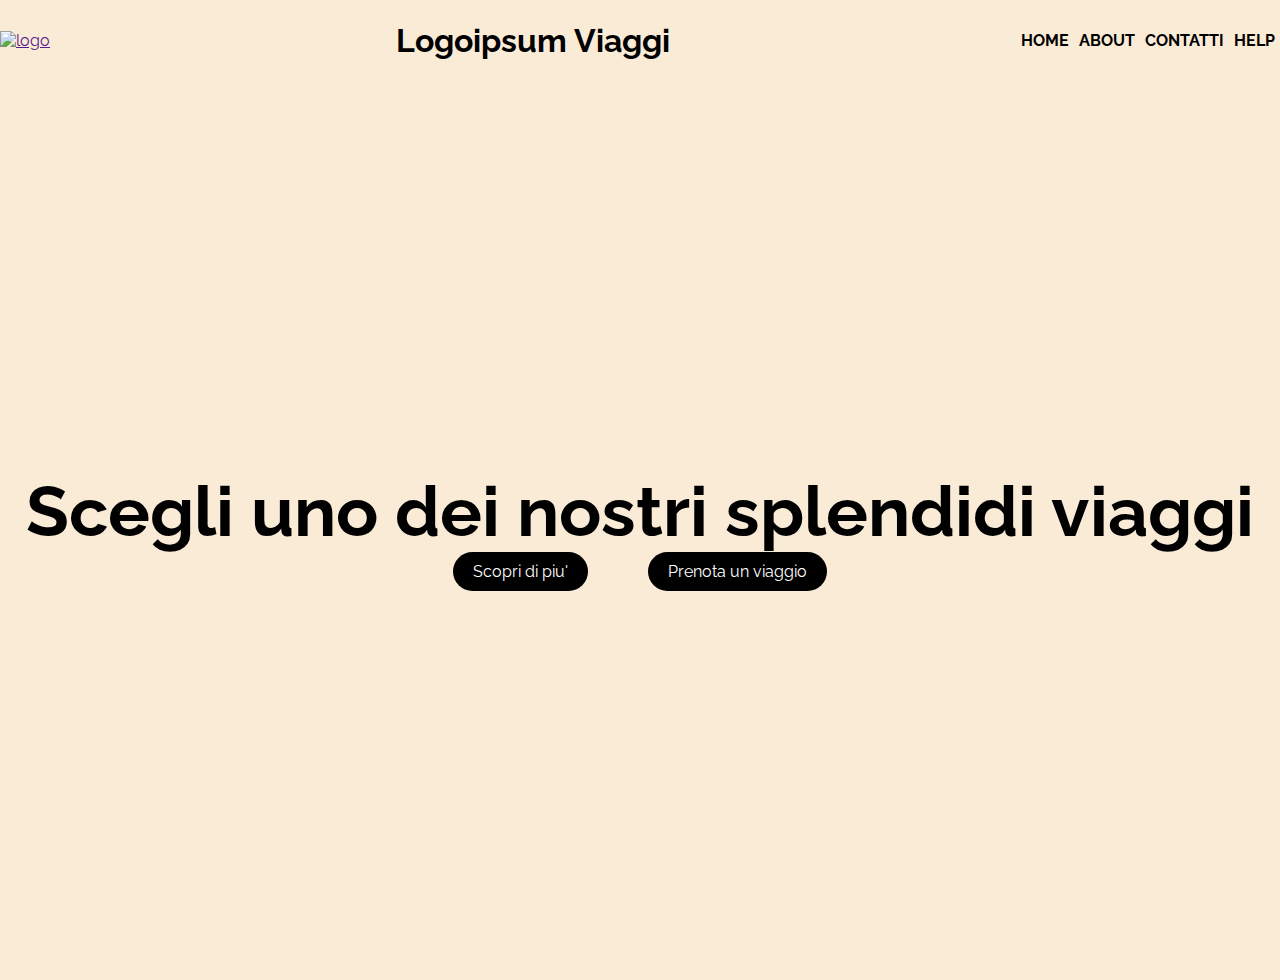
==== Index.html @ be2c8471 "MILESTONE 2" ====
<!DOCTYPE html>
<html lang="en">

<head>
    <meta charset="UTF-8">
    <meta name="viewport" content="width=device-width, initial-scale=1.0">
    <link rel="stylesheet" href="style.css">
    <link rel="preconnect" href="https://fonts.googleapis.com">
    <link rel="preconnect" href="https://fonts.gstatic.com" crossorigin>
    <link href="https://fonts.googleapis.com/css2?family=Raleway:ital,wght@1,200&display=swap" rel="stylesheet">
    <title>Sito Simone</title>
</head>

<body>

    <header>
        <navbar>
            
            <div class="wrapper">
                
                <a href=""><img src="https://img.logoipsum.com/241.svg" alt="logo"></a>
                
                <h1>Logoipsum Viaggi</h1>
                
                <div class="menu">
                    <ul>
                        <li><a href="">Home</a></li>
                        <li><a href="">About</a></li>
                        <li><a href="">Contatti</a></li>
                        <li><a href="">Help</a></li>
                    </ul>
                
                </div>
            
            </div>
        
        </navbar>

    </header>

    <div class="jumbo">
        <div class="cta">
            <h1>Scegli uno dei nostri splendidi viaggi</h1>
            <div class="btns">
                <div class="btn-1">
                    <a href="#section">Scopri di piu'</a>
                </div>
                <div class="btn-2">
                    <a href="contatti.html">Prenota un viaggio</a>
                </div>
            </div>
        </div>
        <div class="cta"></div>
    </div>


</body>

</html>
---- style.css ----
/* Reset */
* {
    margin: 0;
    padding: 0;
    box-sizing: border-box;
}

@import url('https://fonts.googleapis.com/css2?family=Open+Sans:wght@300&family=Raleway:ital,wght@1,200&display=swap');
/* Utilities */
body {
    font-family: 'Raleway', sans-serif;
    background-color:antiquewhite;
}
/* Header + navbar */
.wrapper {
    height: 80px;
    margin: 0 auto;
    display: flex;
    justify-content: space-between;
    align-items: center;
}

navbar {
    height: 70px;
}

.menu ul {
    display: flex;
}

.menu ul li {
    list-style: none;
    margin: 5px;
    color: black;
    display: inline;
}

.menu ul li a {
    text-decoration: none;
    color: black;
    text-transform: uppercase;
    font-weight: bolder;
}

/* Jumbo with cta */

.jumbo {
    display: flex;
    align-items: center;
    justify-content: center;
    background-image: url(https://images.unsplash.com/photo-1488646953014-85cb44e25828?q=80&w=1935&auto=format&fit=crop&ixlib=rb-4.0.3&ixid=M3wxMjA3fDB8MHxwaG90by1wYWdlfHx8fGVufDB8fHx8fA%3D%3D);
    background-position: center;
    background-repeat: no-repeat;
    background-size: cover;
    height: 100vh;
}

.jumbo .cta h1{
    font-size: 70px;
}

.jumbo .cta .btns{
    display: flex;
    align-items: center;
    justify-content: center;
}

.btn-1, .btn-2{
    margin: 0 30px;
    padding:10px 20px;
    border-radius: 25px;
    background-color: black;
    color:white;
    
}

.btn-1 a, .btn-2 a{
    text-decoration: none;
    color:white;
}


.btn-2 a:hover, .btn-1 a:hover{
    color: antiquewhite;
    font-weight: bolder;
}
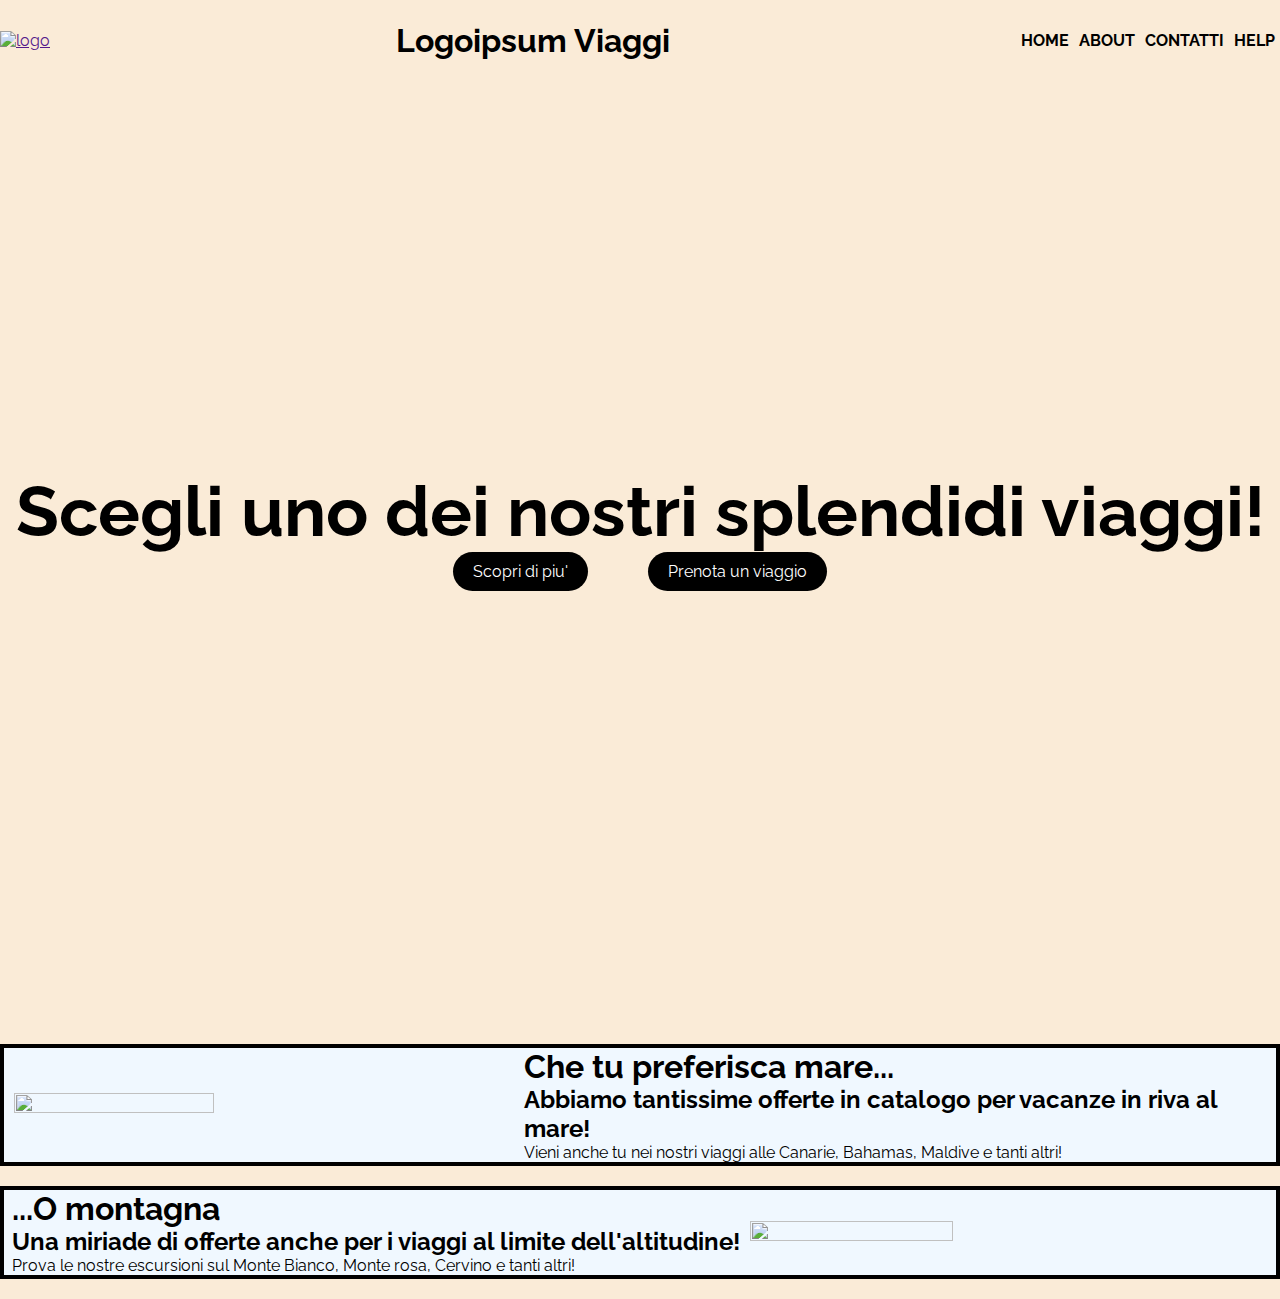
==== commit ed2c2b17: "MILESTONE 3" ====
--- a/Index.html
+++ b/Index.html
@@ -15,13 +15,13 @@
 
     <header>
         <navbar>
-            
+
             <div class="wrapper">
-                
+
                 <a href=""><img src="https://img.logoipsum.com/241.svg" alt="logo"></a>
-                
+
                 <h1>Logoipsum Viaggi</h1>
-                
+
                 <div class="menu">
                     <ul>
                         <li><a href="">Home</a></li>
@@ -29,18 +29,18 @@
                         <li><a href="">Contatti</a></li>
                         <li><a href="">Help</a></li>
                     </ul>
-                
+
                 </div>
-            
+
             </div>
-        
+
         </navbar>
 
     </header>
 
     <div class="jumbo">
         <div class="cta">
-            <h1>Scegli uno dei nostri splendidi viaggi</h1>
+            <h1>Scegli uno dei nostri splendidi viaggi!</h1>
             <div class="btns">
                 <div class="btn-1">
                     <a href="#section">Scopri di piu'</a>
@@ -53,9 +53,29 @@
         <div class="cta"></div>
     </div>
 
+    <div id="section-1">
+            <img
+                src="https://images.unsplash.com/photo-1484291470158-b8f8d608850d?q=80&w=2070&auto=format&fit=crop&ixlib=rb-4.0.3&ixid=M3wxMjA3fDB8MHxwaG90by1wYWdlfHx8fGVufDB8fHx8fA%3D%3D">
+
+        <div class="textfirst">
+            <h1>Che tu preferisca mare...</h1>
+            <h2>Abbiamo tantissime offerte in catalogo per vacanze in riva al mare!</h2>
+            <p>Vieni anche tu nei nostri viaggi alle Canarie, Bahamas, Maldive e tanti altri!</p>
+        </div>
+
+    </div>
+    <div id="section-2">
+            <img
+                src="https://images.unsplash.com/photo-1519681393784-d120267933ba?q=80&w=2070&auto=format&fit=crop&ixlib=rb-4.0.3&ixid=M3wxMjA3fDB8MHxwaG90by1wYWdlfHx8fGVufDB8fHx8fA%3D%3D">
+        
+        <div class="textsecond">
+            <h1>...O montagna</h1>
+            <h2>Una miriade di offerte anche per i viaggi al limite dell'altitudine!</h2>
+            <p>Prova le nostre escursioni sul Monte Bianco, Monte rosa, Cervino e tanti altri!</p>
+        </div>
+    </div>
+
 
 </body>
 
-</html>
-
-
+</html>--- a/style.css
+++ b/style.css
@@ -1,4 +1,3 @@
-
 /* Reset */
 * {
     margin: 0;
@@ -7,12 +6,14 @@
 }
 
 @import url('https://fonts.googleapis.com/css2?family=Open+Sans:wght@300&family=Raleway:ital,wght@1,200&display=swap');
+
 /* Utilities */
 body {
     font-family: 'Raleway', sans-serif;
-    background-color:antiquewhite;
+    background-color: antiquewhite;
 }
-/* Header + navbar */
+
+/* Header + navbar MILESTONE 1 */
 .wrapper {
     height: 80px;
     margin: 0 auto;
@@ -43,7 +44,7 @@
     font-weight: bolder;
 }
 
-/* Jumbo with cta */
+/* Jumbo with cta MILESTONE 2*/
 
 .jumbo {
     display: flex;
@@ -54,34 +55,64 @@
     background-repeat: no-repeat;
     background-size: cover;
     height: 100vh;
+    margin-bottom: 5%;
 }
 
-.jumbo .cta h1{
+.jumbo .cta h1 {
     font-size: 70px;
 }
 
-.jumbo .cta .btns{
+.jumbo .cta .btns {
     display: flex;
     align-items: center;
     justify-content: center;
 }
 
-.btn-1, .btn-2{
+.btn-1,
+.btn-2 {
     margin: 0 30px;
-    padding:10px 20px;
+    padding: 10px 20px;
     border-radius: 25px;
     background-color: black;
-    color:white;
-    
+    color: white;
+
 }
 
-.btn-1 a, .btn-2 a{
+.btn-1 a,
+.btn-2 a {
     text-decoration: none;
-    color:white;
+    color: white;
 }
 
 
-.btn-2 a:hover, .btn-1 a:hover{
+.btn-2 a:hover,
+.btn-1 a:hover {
     color: antiquewhite;
     font-weight: bolder;
 }
+
+/* Sections 1,2 MILESTONE 3*/
+
+#section-1,
+#section-2 {
+    display: flex;
+    align-items:center; 
+    justify-content: center;
+    border: 4px solid black;
+    background-color: aliceblue;
+    padding: 0 auto;
+    margin: 20px auto;
+    width: 100%;
+}
+
+#section-1 img,
+#section-2 img {
+    height: 40%;
+    width: 40%;
+    margin: 0 10px;
+}
+
+
+#section-2{
+    flex-direction:row-reverse;
+}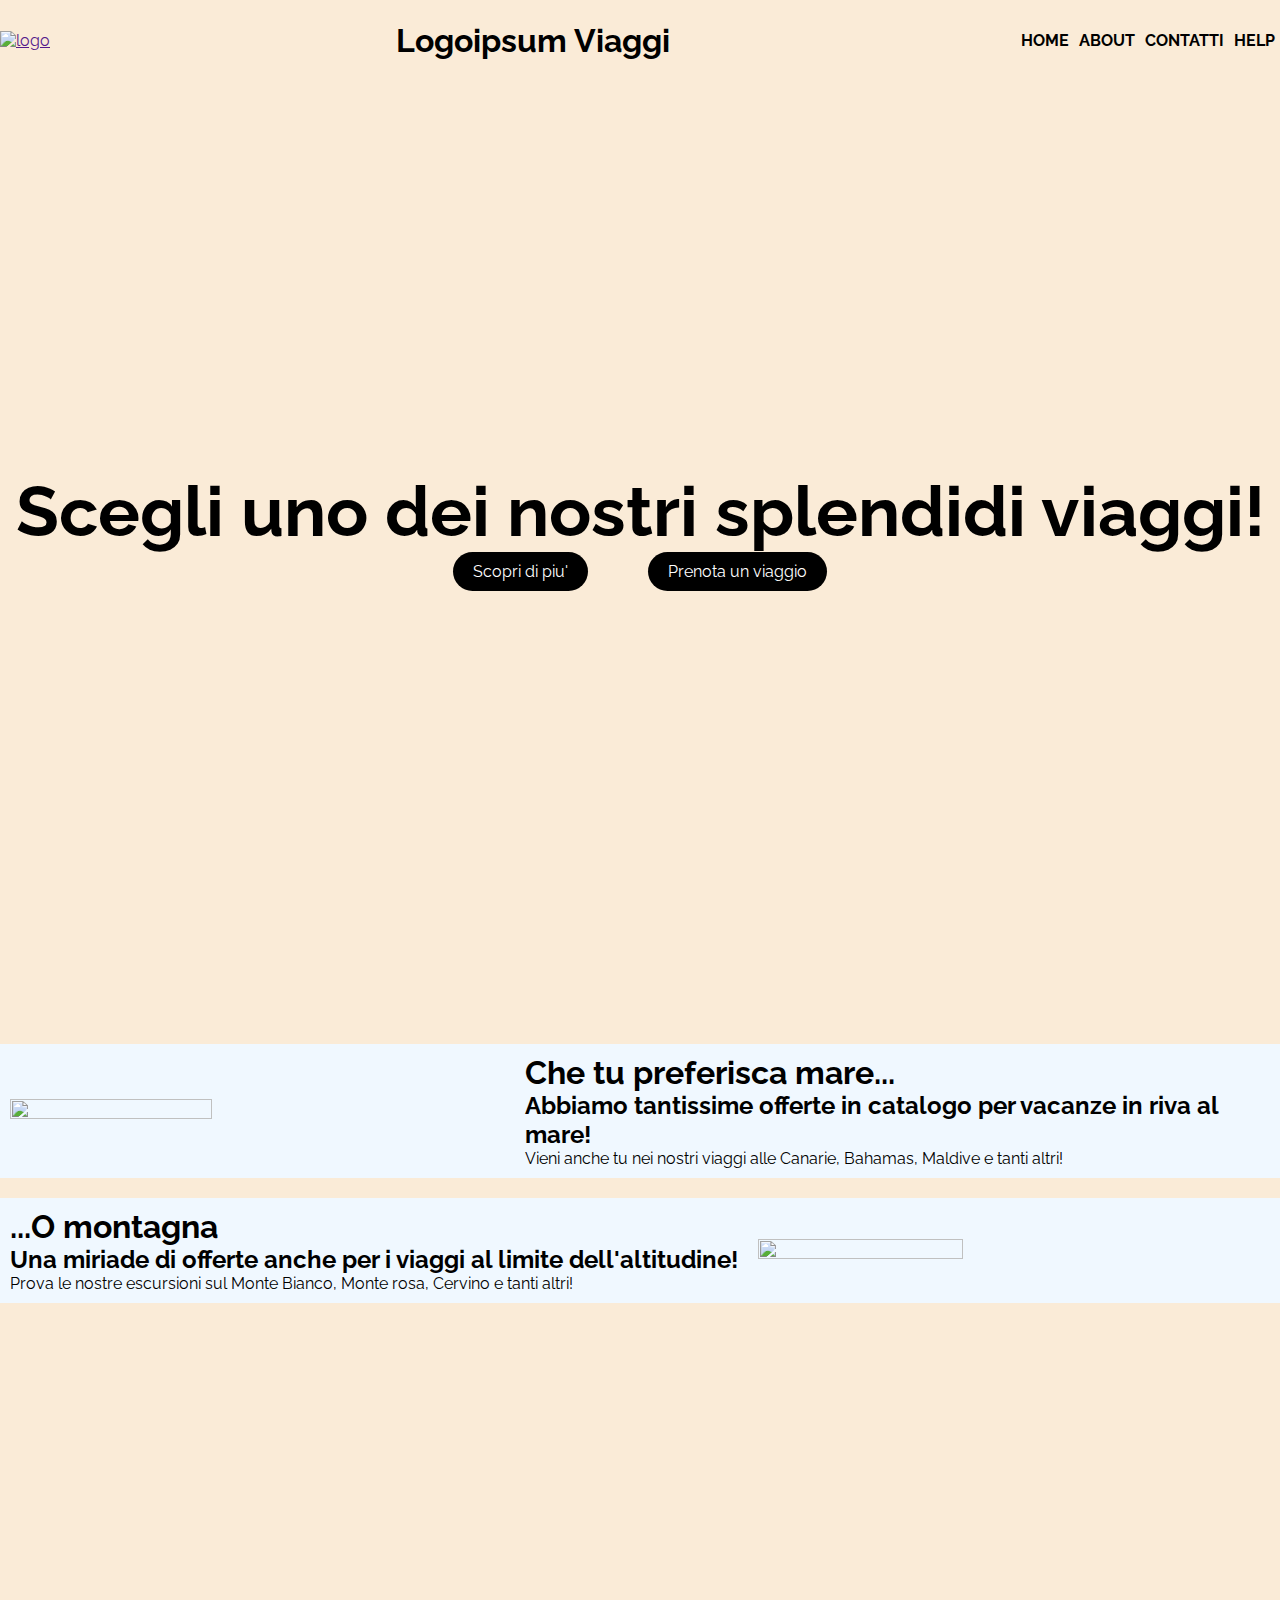
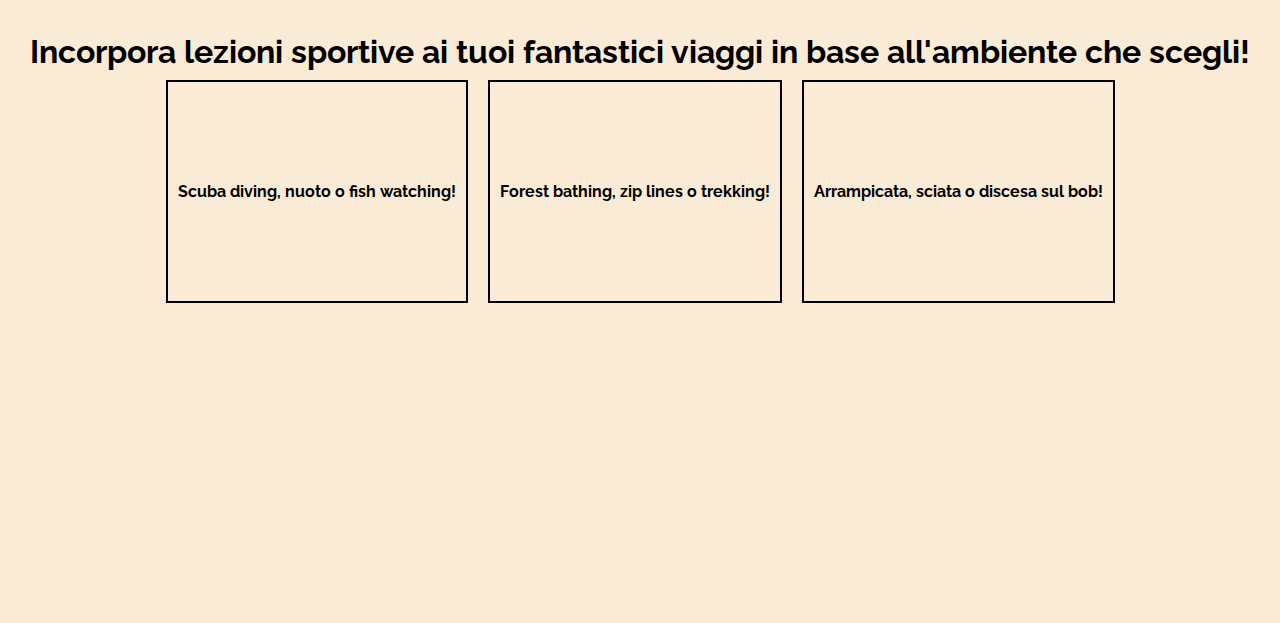
==== commit b2762823: "MILESTONE 4" ====
--- a/Index.html
+++ b/Index.html
@@ -43,7 +43,7 @@
             <h1>Scegli uno dei nostri splendidi viaggi!</h1>
             <div class="btns">
                 <div class="btn-1">
-                    <a href="#section">Scopri di piu'</a>
+                    <a href="#section-3">Scopri di piu'</a>
                 </div>
                 <div class="btn-2">
                     <a href="contatti.html">Prenota un viaggio</a>
@@ -53,9 +53,9 @@
         <div class="cta"></div>
     </div>
 
-    <div id="section-1">
-            <img
-                src="https://images.unsplash.com/photo-1484291470158-b8f8d608850d?q=80&w=2070&auto=format&fit=crop&ixlib=rb-4.0.3&ixid=M3wxMjA3fDB8MHxwaG90by1wYWdlfHx8fGVufDB8fHx8fA%3D%3D">
+    <section id="section-1">
+        <img
+            src="https://images.unsplash.com/photo-1484291470158-b8f8d608850d?q=80&w=2070&auto=format&fit=crop&ixlib=rb-4.0.3&ixid=M3wxMjA3fDB8MHxwaG90by1wYWdlfHx8fGVufDB8fHx8fA%3D%3D">
 
         <div class="textfirst">
             <h1>Che tu preferisca mare...</h1>
@@ -63,18 +63,46 @@
             <p>Vieni anche tu nei nostri viaggi alle Canarie, Bahamas, Maldive e tanti altri!</p>
         </div>
 
-    </div>
-    <div id="section-2">
-            <img
-                src="https://images.unsplash.com/photo-1519681393784-d120267933ba?q=80&w=2070&auto=format&fit=crop&ixlib=rb-4.0.3&ixid=M3wxMjA3fDB8MHxwaG90by1wYWdlfHx8fGVufDB8fHx8fA%3D%3D">
-        
+    </section>
+    <section id="section-2">
+        <img
+            src="https://images.unsplash.com/photo-1519681393784-d120267933ba?q=80&w=2070&auto=format&fit=crop&ixlib=rb-4.0.3&ixid=M3wxMjA3fDB8MHxwaG90by1wYWdlfHx8fGVufDB8fHx8fA%3D%3D">
+
         <div class="textsecond">
             <h1>...O montagna</h1>
             <h2>Una miriade di offerte anche per i viaggi al limite dell'altitudine!</h2>
             <p>Prova le nostre escursioni sul Monte Bianco, Monte rosa, Cervino e tanti altri!</p>
         </div>
-    </div>
+    </section>
 
+    <section id="section-3">
+
+        <h1>Incorpora lezioni sportive ai tuoi fantastici viaggi in base all'ambiente che scegli!</h1>
+
+        <div class="multicards">
+            <div class="card">
+
+                <!-- <img
+                src="https://images.unsplash.com/photo-1500043357865-c6b8827edf10?q=80&w=2070&auto=format&fit=crop&ixlib=rb-4.0.3&ixid=M3wxMjA3fDB8MHxwaG90by1wYWdlfHx8fGVufDB8fHx8fA%3D%3D"> -->
+                <p>Scuba diving, nuoto o fish watching! </p>
+
+            </div>
+            <div class="card">
+
+                <!-- <img
+                 src="https://images.unsplash.com/photo-1476231682828-37e571bc172f?q=80&w=1974&auto=format&fit=crop&ixlib=rb-4.0.3&ixid=M3wxMjA3fDB8MHxwaG90by1wYWdlfHx8fGVufDB8fHx8fA%3D%3D">-->
+                <p>Forest bathing, zip lines o trekking!</p>
+
+            </div>
+            <div class="card">
+
+                <!-- <img 
+                src="https://images.unsplash.com/photo-1464822759023-fed622ff2c3b?q=80&w=2070&auto=format&fit=crop&ixlib=rb-4.0.3&ixid=M3wxMjA3fDB8MHxwaG90by1wYWdlfHx8fGVufDB8fHx8fA%3D%3D">-->
+                <p>Arrampicata, sciata o discesa sul bob!</p>
+
+            </div>
+        </div>
+    </section>
 
 </body>
 
--- a/style.css
+++ b/style.css
@@ -96,9 +96,9 @@
 #section-1,
 #section-2 {
     display: flex;
-    align-items:center; 
-    justify-content: center;
-    border: 4px solid black;
+    align-items: center;
+    justify-content: space-between;
+    /* border: 2px solid black; */
     background-color: aliceblue;
     padding: 0 auto;
     margin: 20px auto;
@@ -112,7 +112,35 @@
     margin: 0 10px;
 }
 
+#section-1 .textfirst,
+#section-2 .textsecond {
+    margin: 10px auto;
+}
 
-#section-2{
-    flex-direction:row-reverse;
-}+#section-2 {
+    flex-direction: row-reverse;
+}
+
+/* Section 3 MILESTONE 4 */
+
+#section-3 {
+    display: flex;
+    align-items: center;
+    justify-content: center;
+    height: 100vh;
+    flex-direction: column;
+}
+
+#section-3 .multicards {
+    display: flex;
+    align-items: center;
+    justify-content: space-between;
+}
+
+#section-3 .card {
+    border: 2px solid black;
+    margin: 10px 10px;
+    padding: 100px 10px;
+    font-weight: bold;
+}
+
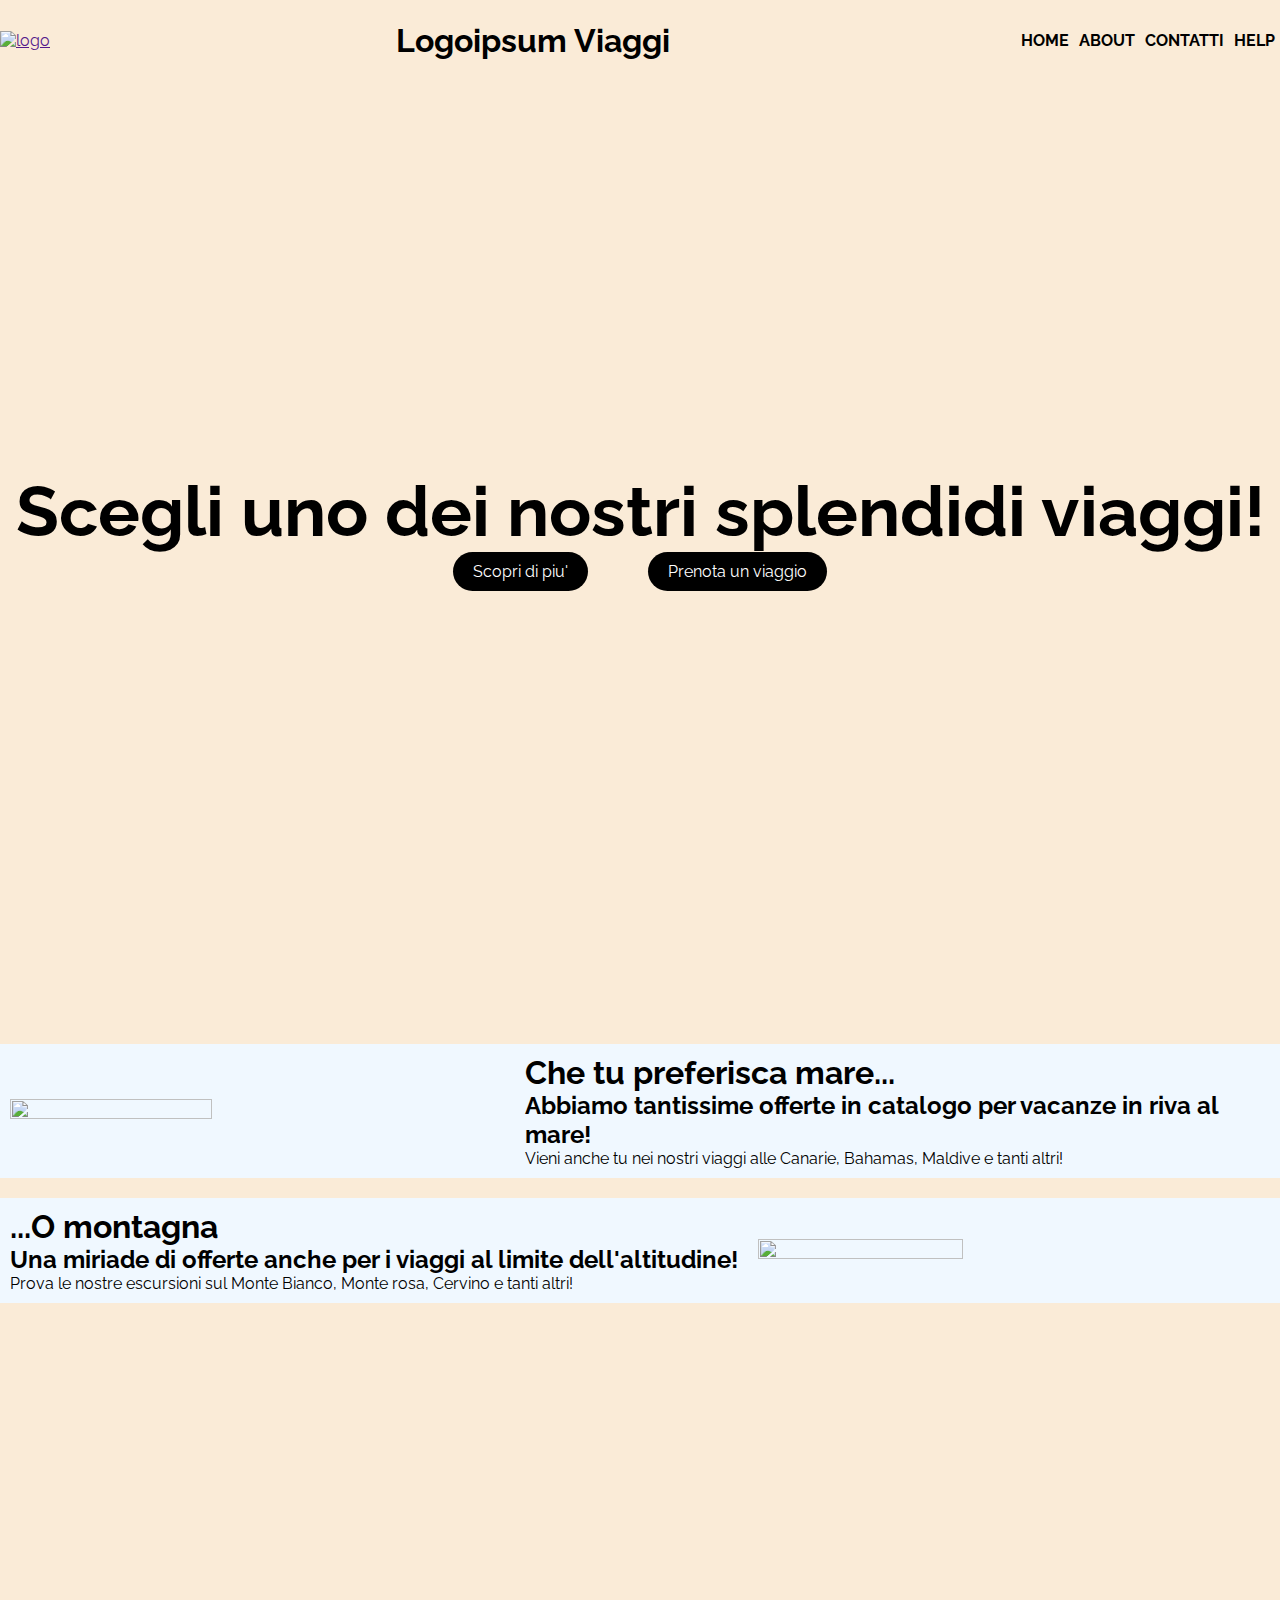
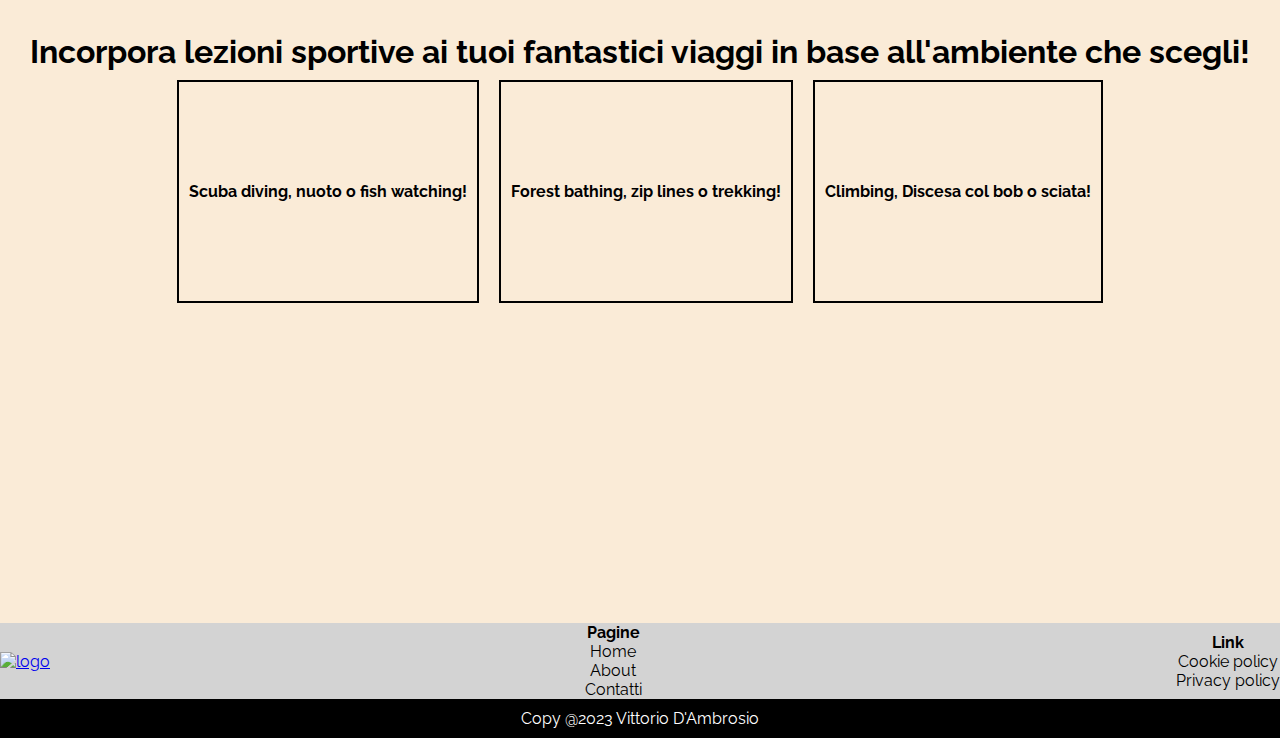
==== commit 924ccf11: "MILESTONE 5" ====
--- a/Index.html
+++ b/Index.html
@@ -82,7 +82,7 @@
         <div class="multicards">
             <div class="card">
 
-                <!-- <img
+                <!--  <img
                 src="https://images.unsplash.com/photo-1500043357865-c6b8827edf10?q=80&w=2070&auto=format&fit=crop&ixlib=rb-4.0.3&ixid=M3wxMjA3fDB8MHxwaG90by1wYWdlfHx8fGVufDB8fHx8fA%3D%3D"> -->
                 <p>Scuba diving, nuoto o fish watching! </p>
 
@@ -90,20 +90,55 @@
             <div class="card">
 
                 <!-- <img
-                 src="https://images.unsplash.com/photo-1476231682828-37e571bc172f?q=80&w=1974&auto=format&fit=crop&ixlib=rb-4.0.3&ixid=M3wxMjA3fDB8MHxwaG90by1wYWdlfHx8fGVufDB8fHx8fA%3D%3D">-->
+                src="https://images.unsplash.com/photo-1476231682828-37e571bc172f?q=80&w=1974&auto=format&fit=crop&ixlib=rb-4.0.3&ixid=M3wxMjA3fDB8MHxwaG90by1wYWdlfHx8fGVufDB8fHx8fA%3D%3D"> -->
                 <p>Forest bathing, zip lines o trekking!</p>
 
             </div>
             <div class="card">
 
-                <!-- <img 
-                src="https://images.unsplash.com/photo-1464822759023-fed622ff2c3b?q=80&w=2070&auto=format&fit=crop&ixlib=rb-4.0.3&ixid=M3wxMjA3fDB8MHxwaG90by1wYWdlfHx8fGVufDB8fHx8fA%3D%3D">-->
-                <p>Arrampicata, sciata o discesa sul bob!</p>
-
+                <!-- <img  
+                src="https://images.unsplash.com/photo-1464822759023-fed622ff2c3b?q=80&w=2070&auto=format&fit=crop&ixlib=rb-4.0.3&ixid=M3wxMjA3fDB8MHxwaG90by1wYWdlfHx8fGVufDB8fHx8fA%3D%3D"> -->
+                <p>Climbing, Discesa col bob o sciata!</p>
             </div>
         </div>
     </section>
 
 </body>
 
+<footer>
+    <div class="content">
+        <a href="index.html"><img src="https://img.logoipsum.com/241.svg" alt="logo"></a>
+
+        <div class="pagine">
+
+            <ul>
+                <li>
+                    <h4>Pagine</h4>
+                </li>
+                <li><a href="">Home</a></li>
+                <li><a href="">About</a></li>
+                <li><a href="">Contatti</a></li>
+            </ul>
+
+        </div>
+
+        <div class="links">
+
+            <ul>
+                <li>
+                    <h4>Link</h4>
+                </li>
+                <li><a href="">Cookie policy</a></li>
+                <li><a href="">Privacy policy</a></li>
+            </ul>
+
+        </div>
+    </div>
+<div class="copyright">
+    
+        <a>Copy @2023 Vittorio D'Ambrosio</a>
+    </div>
+
+</footer>
+
 </html>--- a/style.css
+++ b/style.css
@@ -144,3 +144,46 @@
     font-weight: bold;
 }
 
+
+/* Footer MILESTONE 5 */
+
+footer{
+    background-color: lightgrey;
+    display: flex;
+    flex-direction: column;
+}
+
+.content{
+    display: flex;
+    align-items: center;
+    justify-content: space-between;
+    flex-direction: row;
+}
+
+.pagine ul{
+    list-style: none;
+    text-align: center;
+}
+
+.pagine ul li a{
+    text-decoration: none;
+    color:black;
+    margin: 10px auto;
+}
+
+.links ul{
+    list-style: none;
+    text-align: center;
+}
+
+.links ul li a{
+    text-decoration: none;
+    color:black;
+    margin: 10px auto;
+}
+footer .copyright{
+    text-align: center;
+    background-color: black;
+    color: white;
+    padding: 10px 20px;
+}
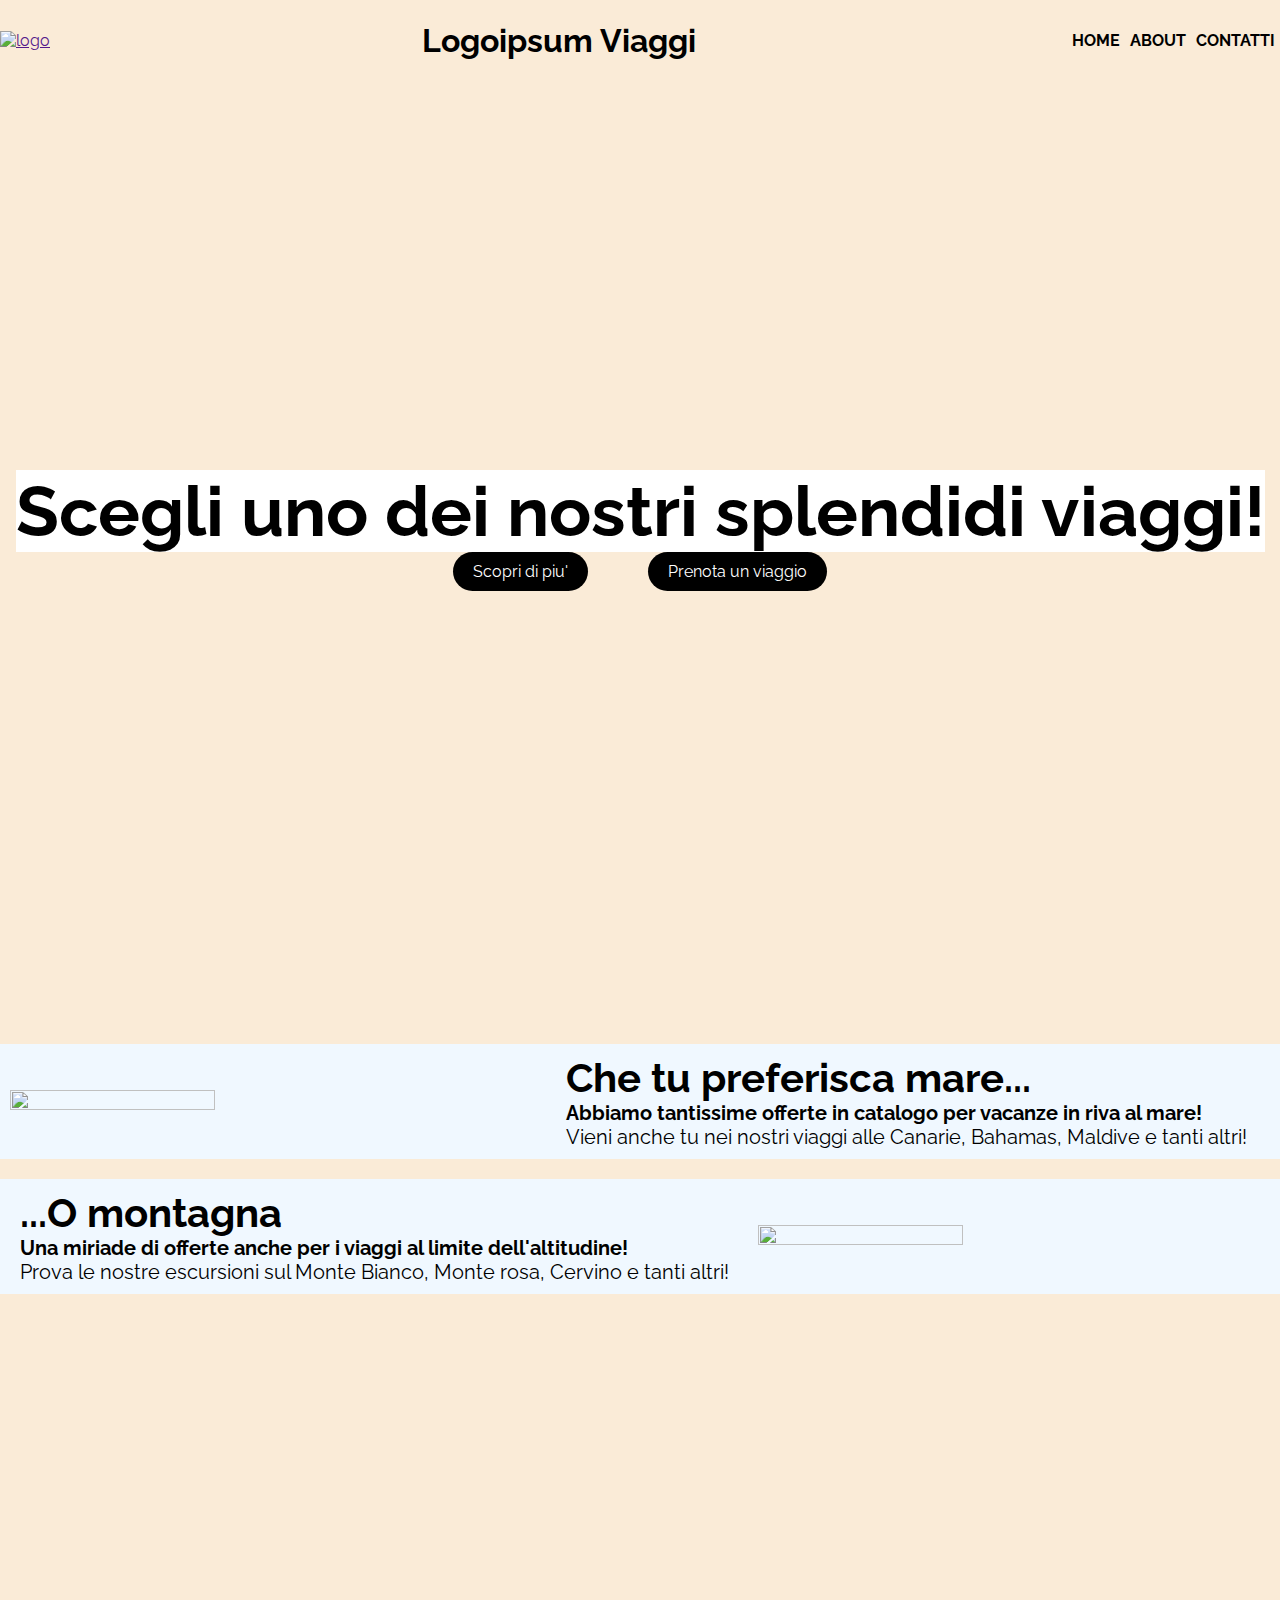
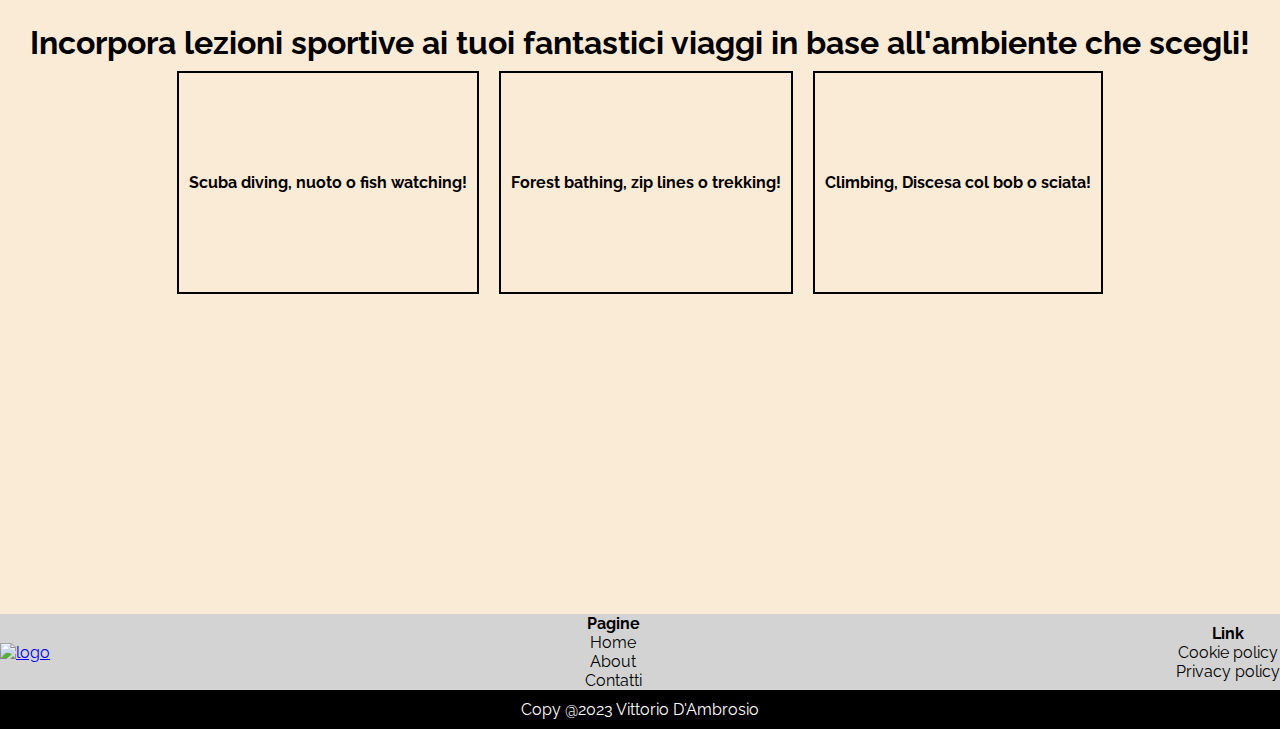
==== commit 5c4b8b18: "MILESTONE 6" ====
--- a/Index.html
+++ b/Index.html
@@ -8,7 +8,7 @@
     <link rel="preconnect" href="https://fonts.googleapis.com">
     <link rel="preconnect" href="https://fonts.gstatic.com" crossorigin>
     <link href="https://fonts.googleapis.com/css2?family=Raleway:ital,wght@1,200&display=swap" rel="stylesheet">
-    <title>Sito Simone</title>
+    <title>Sito Vitto</title>
 </head>
 
 <body>
@@ -23,15 +23,15 @@
                 <h1>Logoipsum Viaggi</h1>
 
                 <div class="menu">
+                   
                     <ul>
                         <li><a href="">Home</a></li>
                         <li><a href="">About</a></li>
                         <li><a href="">Contatti</a></li>
-                        <li><a href="">Help</a></li>
                     </ul>
 
                 </div>
-
+                <label id="hamburger">&#9776</label>
             </div>
 
         </navbar>
@@ -59,7 +59,7 @@
 
         <div class="textfirst">
             <h1>Che tu preferisca mare...</h1>
-            <h2>Abbiamo tantissime offerte in catalogo per vacanze in riva al mare!</h2>
+            <h4>Abbiamo tantissime offerte in catalogo per vacanze in riva al mare!</h4>
             <p>Vieni anche tu nei nostri viaggi alle Canarie, Bahamas, Maldive e tanti altri!</p>
         </div>
 
@@ -70,7 +70,7 @@
 
         <div class="textsecond">
             <h1>...O montagna</h1>
-            <h2>Una miriade di offerte anche per i viaggi al limite dell'altitudine!</h2>
+            <h4>Una miriade di offerte anche per i viaggi al limite dell'altitudine!</h4>
             <p>Prova le nostre escursioni sul Monte Bianco, Monte rosa, Cervino e tanti altri!</p>
         </div>
     </section>
@@ -109,15 +109,15 @@
     <div class="content">
         <a href="index.html"><img src="https://img.logoipsum.com/241.svg" alt="logo"></a>
 
-        <div class="pagine">
+        <div class="pages">
 
             <ul>
                 <li>
                     <h4>Pagine</h4>
                 </li>
                 <li><a href="">Home</a></li>
-                <li><a href="">About</a></li>
-                <li><a href="">Contatti</a></li>
+                <li><a href="about.html">About</a></li>
+                <li><a href="contacts.html">Contatti</a></li>
             </ul>
 
         </div>
@@ -136,7 +136,7 @@
     </div>
 <div class="copyright">
     
-        <a>Copy @2023 Vittorio D'Ambrosio</a>
+        <a href="https://github.com/VittoDambro00" target="_blank">Copy @2023 Vittorio D'Ambrosio</a>
     </div>
 
 </footer>
--- a/style.css
+++ b/style.css
@@ -17,6 +17,7 @@
 .wrapper {
     height: 80px;
     margin: 0 auto;
+    max-width: 1400px;
     display: flex;
     justify-content: space-between;
     align-items: center;
@@ -24,6 +25,13 @@
 
 navbar {
     height: 70px;
+}
+
+navbar .wrapper #hamburger{
+    margin: 0 40px 0 0;
+    font-size: 26px;
+    line-height: 70px;
+    display: none; 
 }
 
 .menu ul {
@@ -60,6 +68,8 @@
 
 .jumbo .cta h1 {
     font-size: 70px;
+    width: 100%;
+    background-color: white;
 }
 
 .jumbo .cta .btns {
@@ -115,6 +125,7 @@
 #section-1 .textfirst,
 #section-2 .textsecond {
     margin: 10px auto;
+    font-size: 20px;
 }
 
 #section-2 {
@@ -160,12 +171,12 @@
     flex-direction: row;
 }
 
-.pagine ul{
+.pages ul{
     list-style: none;
     text-align: center;
 }
 
-.pagine ul li a{
+.pages ul li a{
     text-decoration: none;
     color:black;
     margin: 10px auto;
@@ -181,9 +192,45 @@
     color:black;
     margin: 10px auto;
 }
-footer .copyright{
+footer .copyright {
     text-align: center;
     background-color: black;
     color: white;
     padding: 10px 20px;
 }
+
+footer .copyright a{
+    text-decoration: none;
+    color: white;
+}
+
+/* Media queries MILESTONE 6 */
+
+@media only screen and (max-width:575px){
+    navbar .wrapper #hamburger{
+        display:block;
+    }
+
+    navbar .wrapper .menu{
+        text-align: center;
+        width: 100%;
+        display: none;
+    }
+
+    #section-1, #section-2{
+        flex-direction: column;
+    }
+
+    #section-1 .textfirst,
+    #section-2 .textsecond {
+    font-size: 15px;
+    }
+
+    .jumbo .cta h1{
+        font-size: 30px;
+    }
+
+    footer .content {
+        padding: 0 10px;
+    }
+}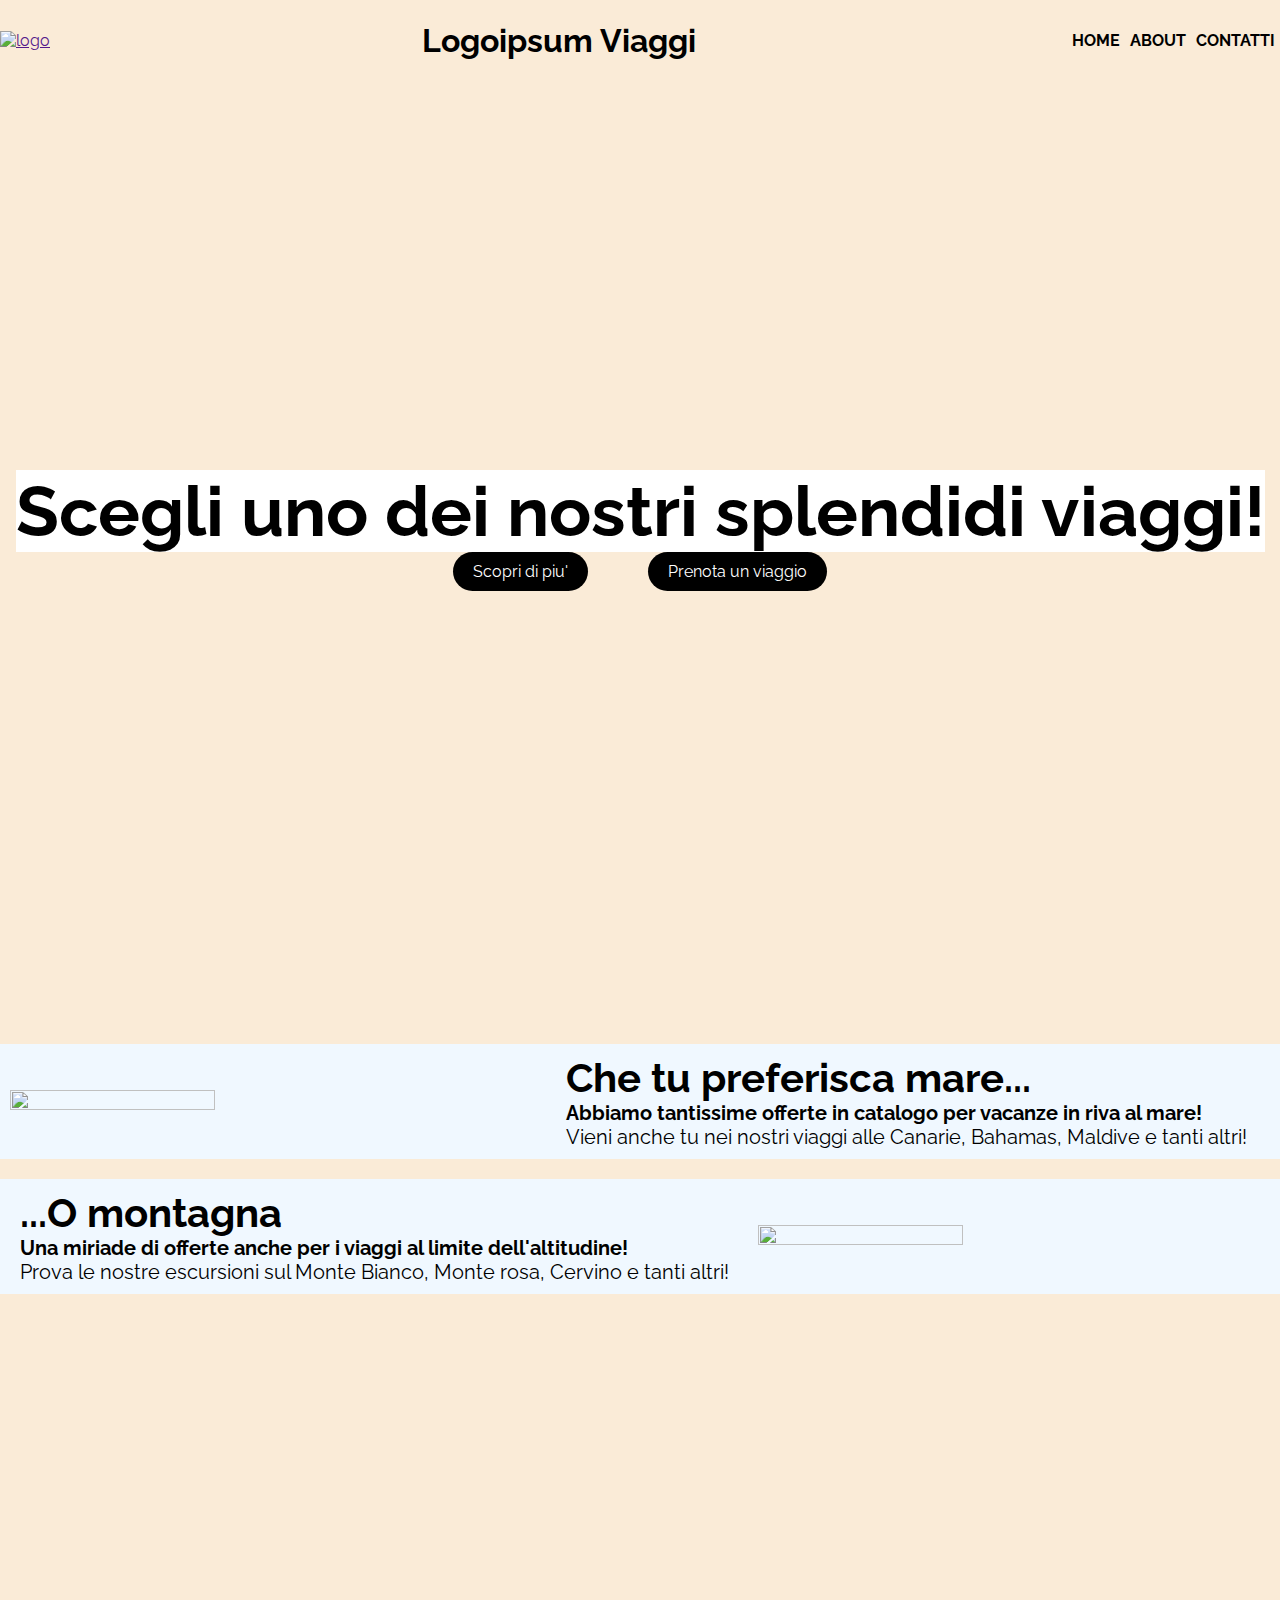
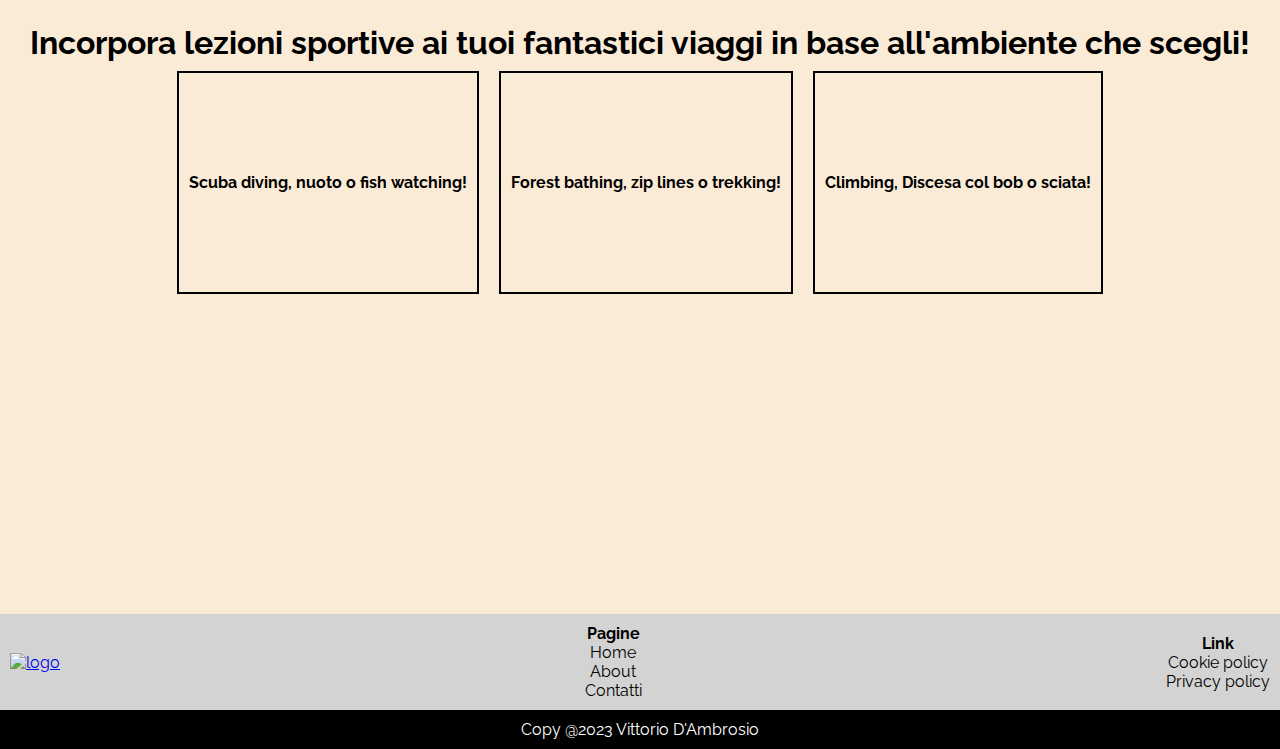
==== commit 4d62c6df: "MILESTONE 7" ====
--- a/Index.html
+++ b/Index.html
@@ -23,7 +23,7 @@
                 <h1>Logoipsum Viaggi</h1>
 
                 <div class="menu">
-                   
+
                     <ul>
                         <li><a href="">Home</a></li>
                         <li><a href="">About</a></li>
@@ -134,8 +134,8 @@
 
         </div>
     </div>
-<div class="copyright">
-    
+    <div class="copyright">
+
         <a href="https://github.com/VittoDambro00" target="_blank">Copy @2023 Vittorio D'Ambrosio</a>
     </div>
 
--- a/style.css
+++ b/style.css
@@ -4,9 +4,6 @@
     padding: 0;
     box-sizing: border-box;
 }
-
-@import url('https://fonts.googleapis.com/css2?family=Open+Sans:wght@300&family=Raleway:ital,wght@1,200&display=swap');
-
 /* Utilities */
 body {
     font-family: 'Raleway', sans-serif;
@@ -27,11 +24,11 @@
     height: 70px;
 }
 
-navbar .wrapper #hamburger{
+navbar .wrapper #hamburger {
     margin: 0 40px 0 0;
     font-size: 26px;
     line-height: 70px;
-    display: none; 
+    display: none;
 }
 
 .menu ul {
@@ -158,40 +155,42 @@
 
 /* Footer MILESTONE 5 */
 
-footer{
+footer {
     background-color: lightgrey;
     display: flex;
     flex-direction: column;
 }
 
-.content{
+.content {
     display: flex;
     align-items: center;
     justify-content: space-between;
     flex-direction: row;
-}
-
-.pages ul{
+    padding: 10px;
+}
+
+.pages ul {
     list-style: none;
     text-align: center;
 }
 
-.pages ul li a{
-    text-decoration: none;
-    color:black;
+.pages ul li a {
+    text-decoration: none;
+    color: black;
     margin: 10px auto;
 }
 
-.links ul{
+.links ul {
     list-style: none;
     text-align: center;
 }
 
-.links ul li a{
-    text-decoration: none;
-    color:black;
+.links ul li a {
+    text-decoration: none;
+    color: black;
     margin: 10px auto;
 }
+
 footer .copyright {
     text-align: center;
     background-color: black;
@@ -199,38 +198,53 @@
     padding: 10px 20px;
 }
 
-footer .copyright a{
+footer .copyright a {
     text-decoration: none;
     color: white;
 }
 
 /* Media queries MILESTONE 6 */
 
-@media only screen and (max-width:575px){
-    navbar .wrapper #hamburger{
-        display:block;
-    }
-
-    navbar .wrapper .menu{
+@media only screen and (max-width:575px) {
+    navbar .wrapper #hamburger {
+        display: block;
+    }
+
+    navbar .wrapper .menu {
         text-align: center;
         width: 100%;
         display: none;
     }
 
-    #section-1, #section-2{
+    #section-1,
+    #section-2 {
         flex-direction: column;
     }
 
     #section-1 .textfirst,
     #section-2 .textsecond {
-    font-size: 15px;
-    }
-
-    .jumbo .cta h1{
+        font-size: 15px;
+    }
+
+    .jumbo .cta h1 {
         font-size: 30px;
     }
 
     footer .content {
         padding: 0 10px;
     }
-}+}
+
+/* About page css MILESTONE 7 */
+.desc{
+    display: flex;
+    align-items: center;
+    justify-content:flex-start;
+    padding: 20px 20px;
+}
+
+.desc .ipsumimage img{
+    height: 600px;
+    width: 400px;
+}
+
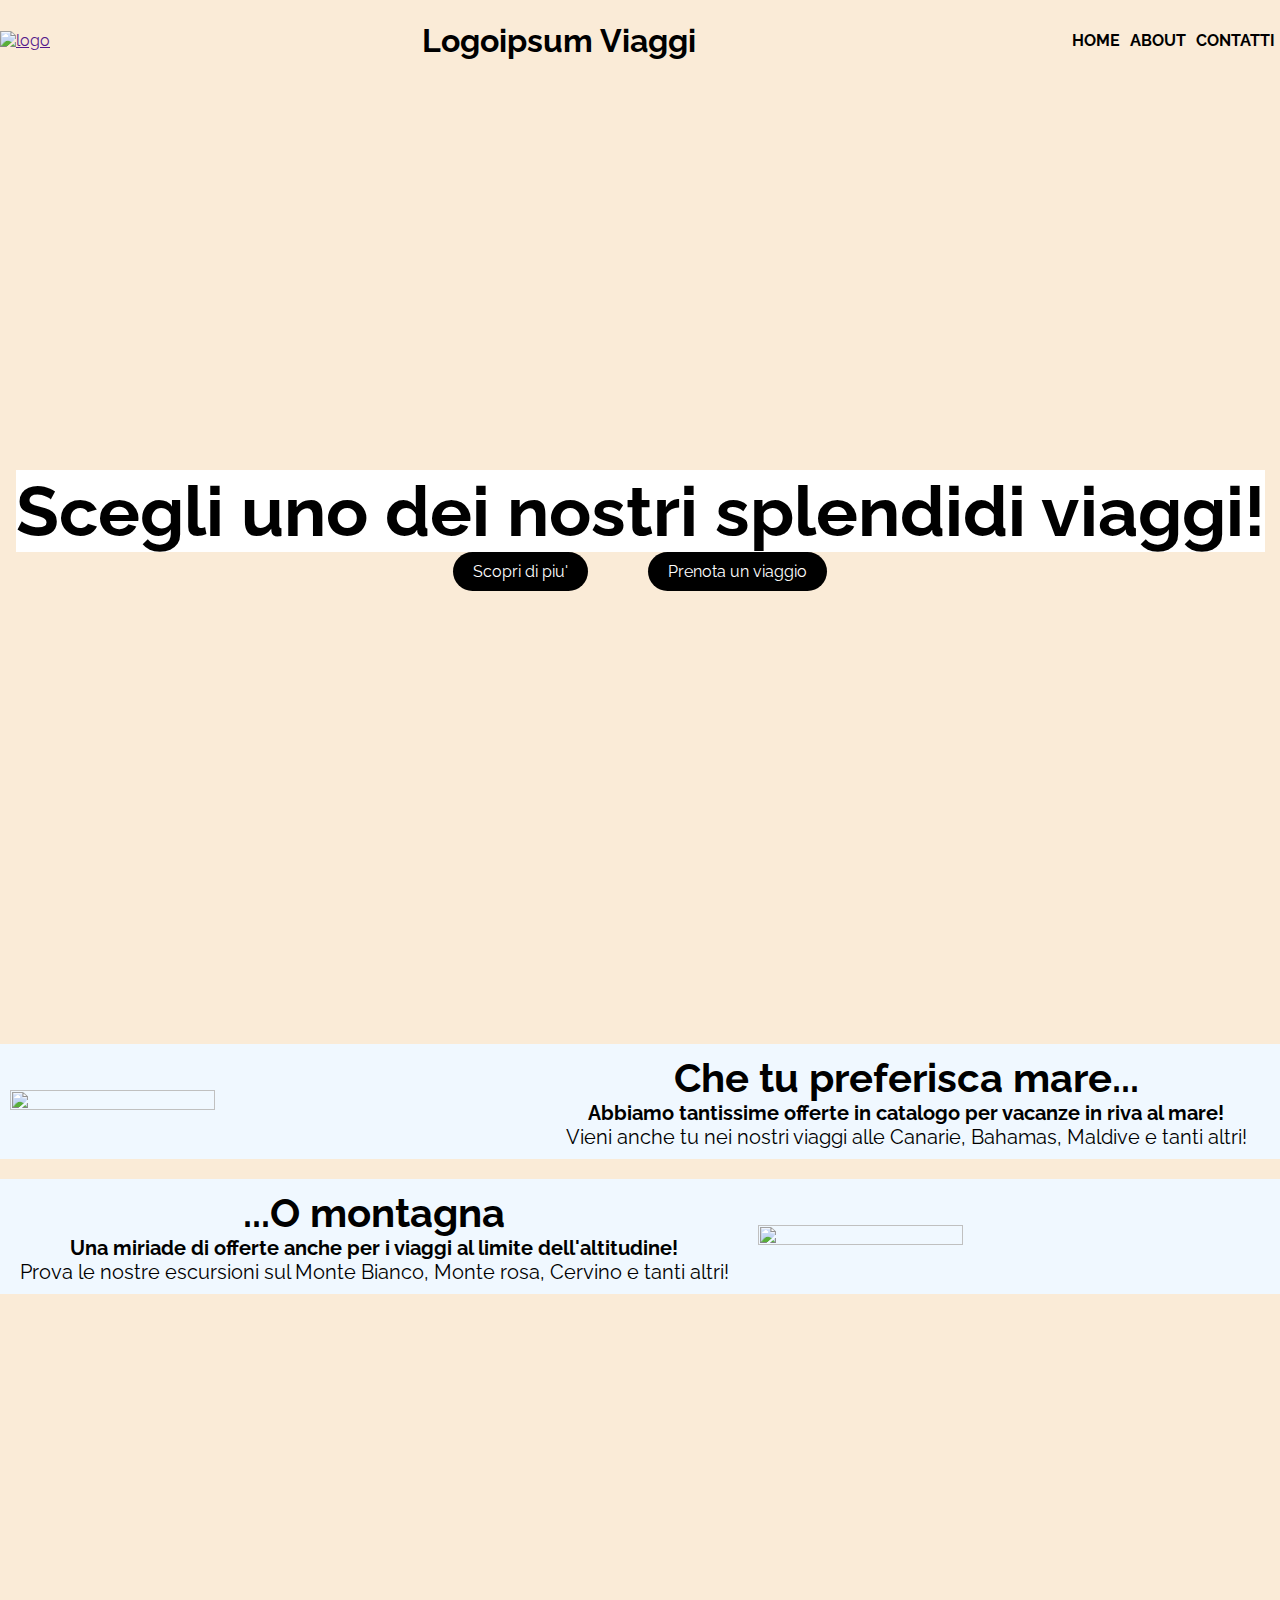
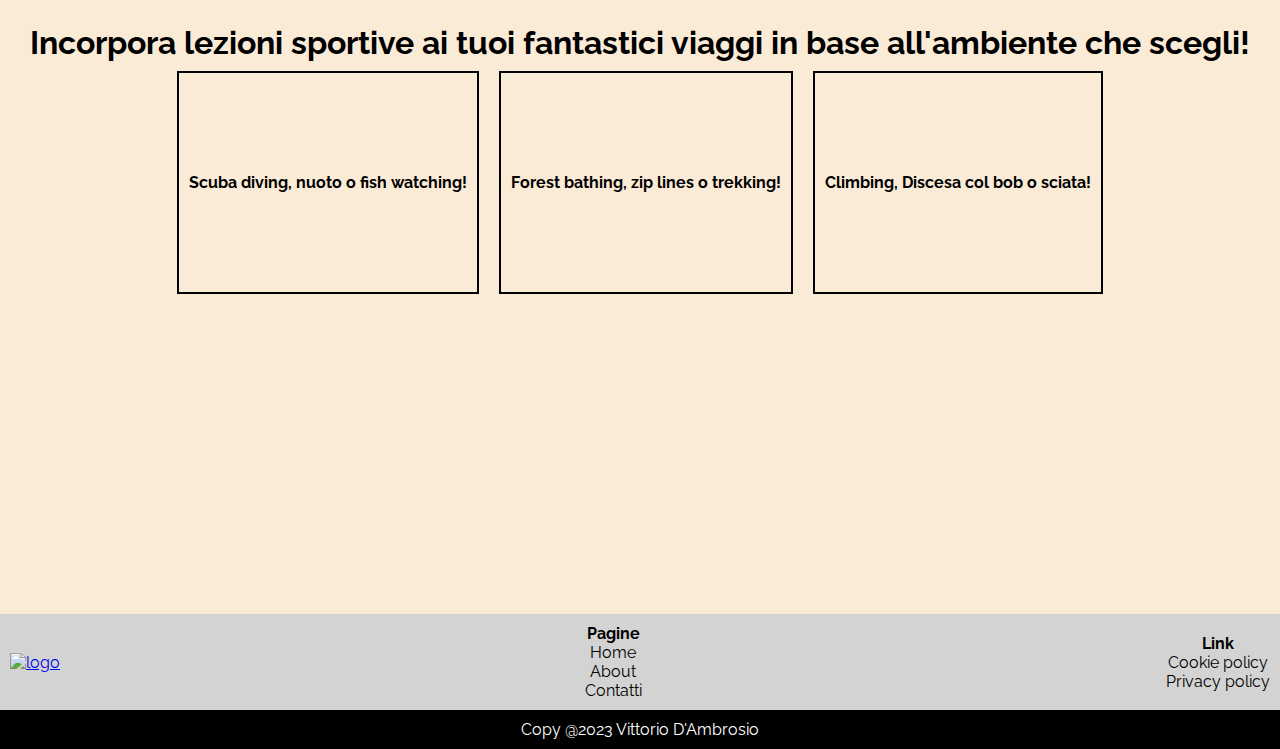
==== commit 804e7176: "MILESTONE 8" ====
--- a/Index.html
+++ b/Index.html
@@ -25,8 +25,8 @@
                 <div class="menu">
 
                     <ul>
-                        <li><a href="">Home</a></li>
-                        <li><a href="">About</a></li>
+                        <li><a href="Index.html">Home</a></li>
+                        <li><a href="about.html">About</a></li>
                         <li><a href="">Contatti</a></li>
                     </ul>
 
--- a/style.css
+++ b/style.css
@@ -123,6 +123,7 @@
 #section-2 .textsecond {
     margin: 10px auto;
     font-size: 20px;
+    text-align: center;
 }
 
 #section-2 {
@@ -203,7 +204,7 @@
     color: white;
 }
 
-/* Media queries MILESTONE 6 */
+/* Media queries homepage MILESTONE 6 */
 
 @media only screen and (max-width:575px) {
     navbar .wrapper #hamburger {
@@ -247,4 +248,9 @@
     height: 600px;
     width: 400px;
 }
-
+/* Media queries about page MILESTONE 8 */
+@media only screen and (max-width:575px){
+    .desc{
+        flex-direction: column;
+    }
+}
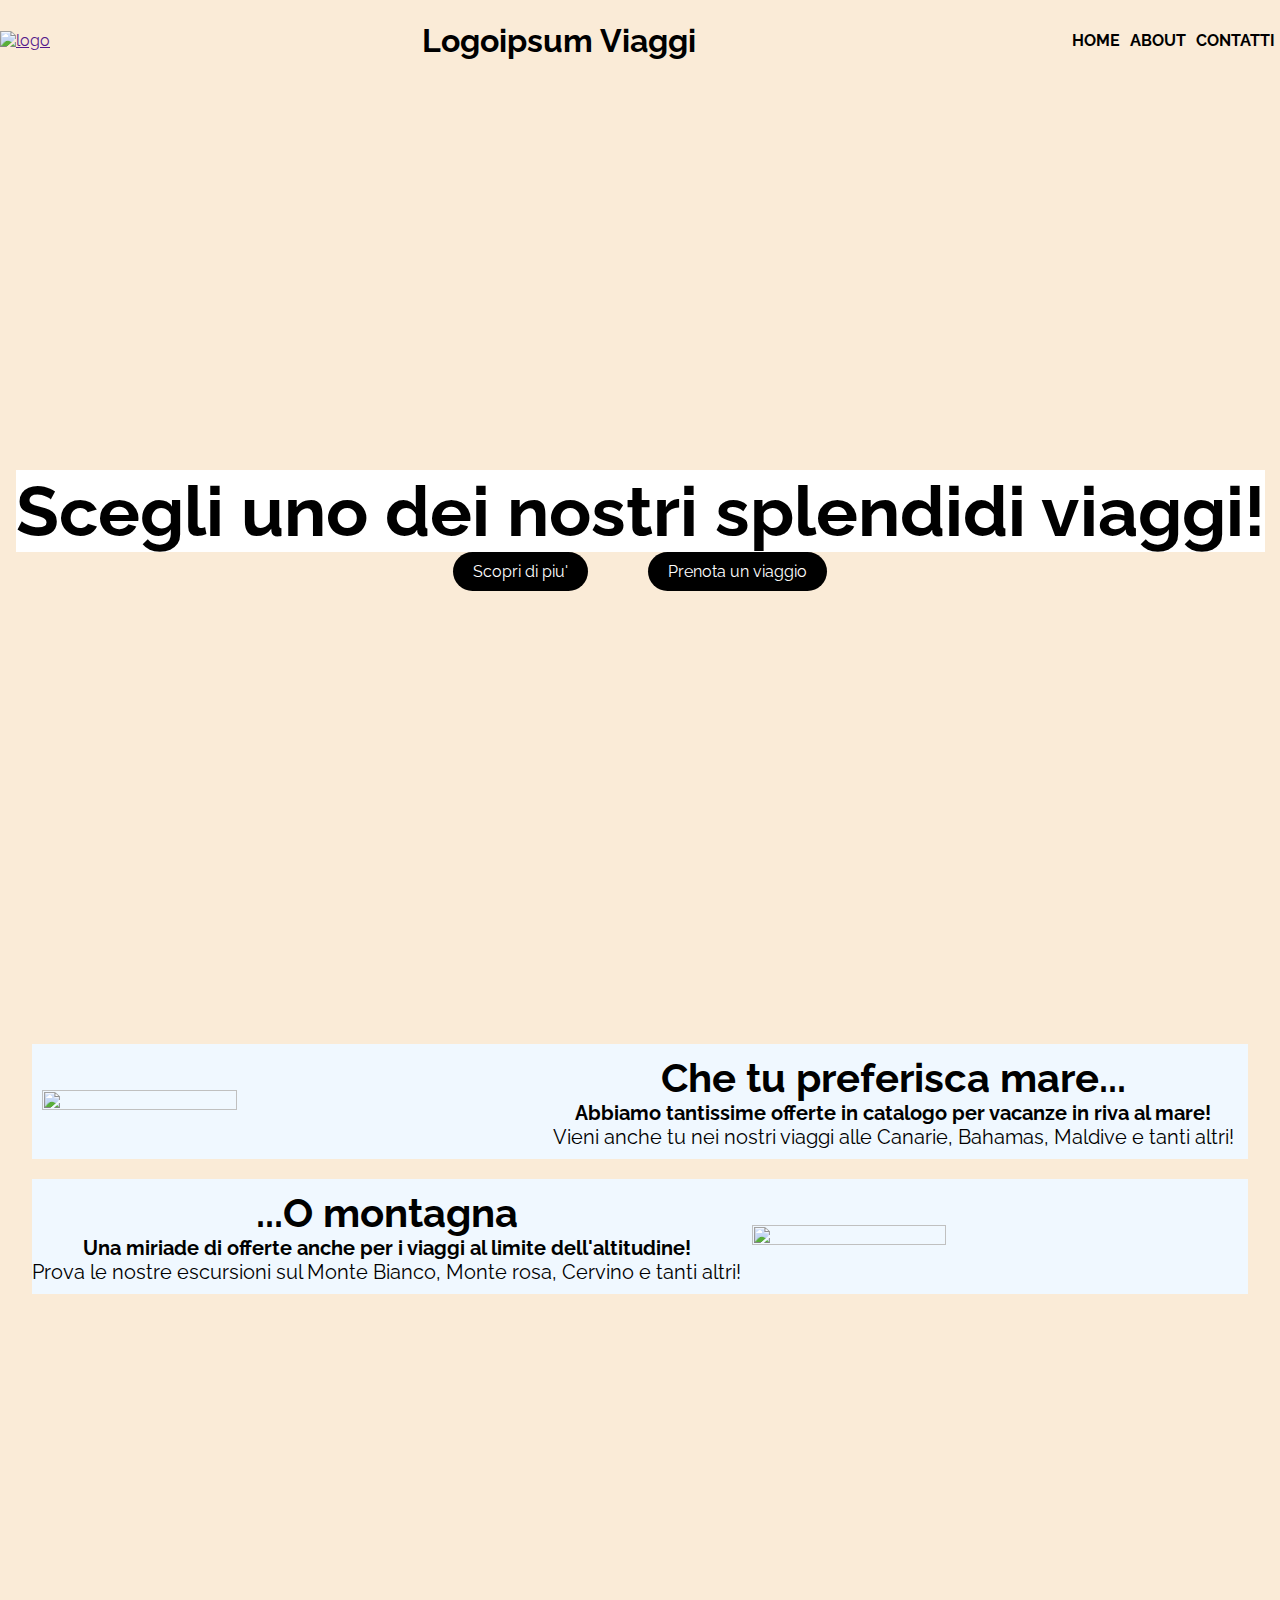
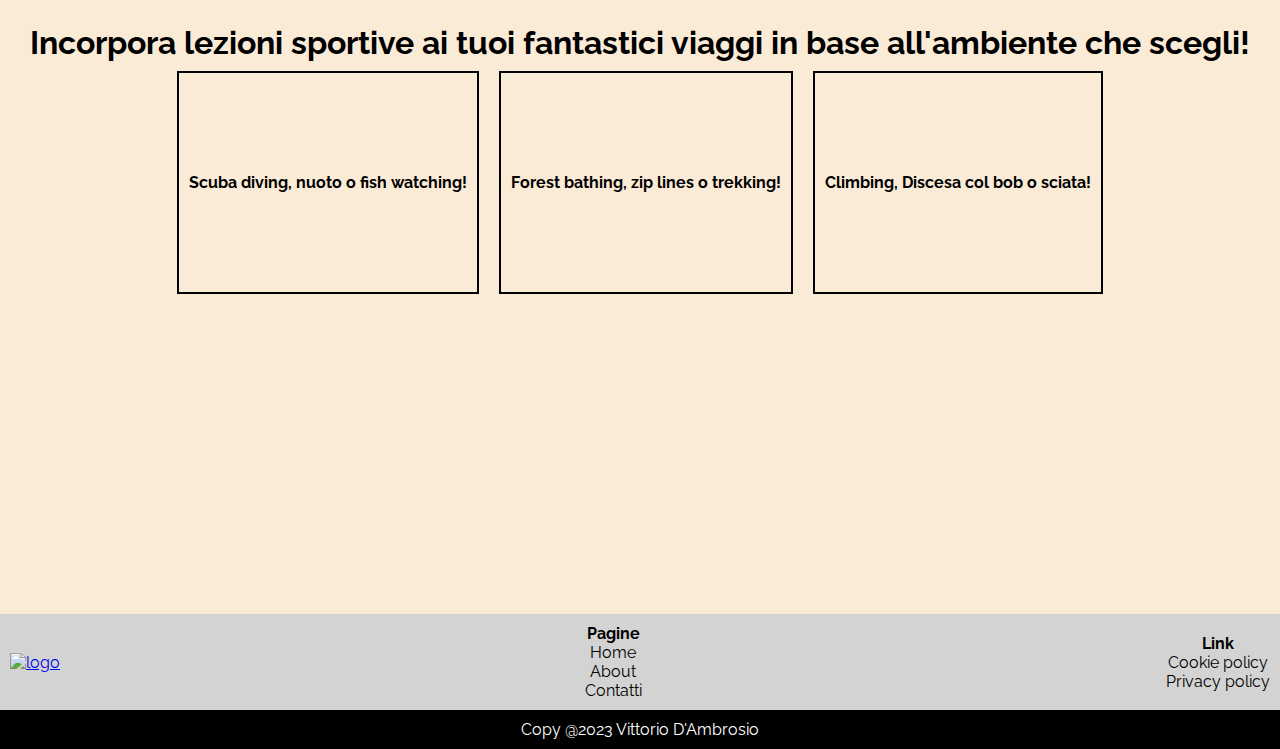
==== commit 842f093e: "MILESTONE 9" ====
--- a/Index.html
+++ b/Index.html
@@ -25,9 +25,9 @@
                 <div class="menu">
 
                     <ul>
-                        <li><a href="Index.html">Home</a></li>
+                        <li><a href="">Home</a></li>
                         <li><a href="about.html">About</a></li>
-                        <li><a href="">Contatti</a></li>
+                        <li><a href="contactus.html">Contatti</a></li>
                     </ul>
 
                 </div>
@@ -50,7 +50,6 @@
                 </div>
             </div>
         </div>
-        <div class="cta"></div>
     </div>
 
     <section id="section-1">
--- a/style.css
+++ b/style.css
@@ -22,6 +22,7 @@
 
 navbar {
     height: 70px;
+    border-bottom: 6px solid black;
 }
 
 navbar .wrapper #hamburger {
@@ -109,7 +110,7 @@
     background-color: aliceblue;
     padding: 0 auto;
     margin: 20px auto;
-    width: 100%;
+    width: 95%;
 }
 
 #section-1 img,
@@ -237,6 +238,7 @@
 }
 
 /* About page css MILESTONE 7 */
+
 .desc{
     display: flex;
     align-items: center;
@@ -254,3 +256,65 @@
         flex-direction: column;
     }
 }
+
+/*Contact us page MILESTONE 9*/
+
+#request {
+    height: 80px;
+}
+
+#section-4 {
+    display: flex;
+    align-items: center;
+    justify-content: space-evenly;
+    /* border: 2px solid black; */
+    background-color: aliceblue;
+    padding: 50px 50px;
+    margin: 20px auto;
+    flex-direction: column;
+    height:calc(100vh - (137px + 110px)) /*110 = 70 header + 20 margine section-4 top + 20 margine section-4 bottom*/
+}
+
+#section-4 .formest {
+    display: flex;
+    align-items: center;
+    justify-content: space-between;
+}
+
+#section-4 .formest .formint {
+    display: flex;
+    align-items: center;
+    justify-content: center;
+    flex-direction: column;
+    padding:20px;
+}
+
+#section-4 .formest .imgform {
+    padding:20px;
+}
+
+#section-4 .formest .imgform img {
+    height: 600px;
+    width: 300px;
+}
+
+@media only screen and (max-width:575px){
+    #section-4 .formest {
+        flex-direction: column;
+        max-width: 575px;
+    }
+
+    #section-4 .formest .formint {
+        margin-bottom: 20px;
+    }
+
+    #section-4 .formest .imgform img {
+        height: 300px;
+        width: 300px;
+    }
+
+    #section-4 {
+        height: 150vh;
+        justify-content: center;
+    }
+}  